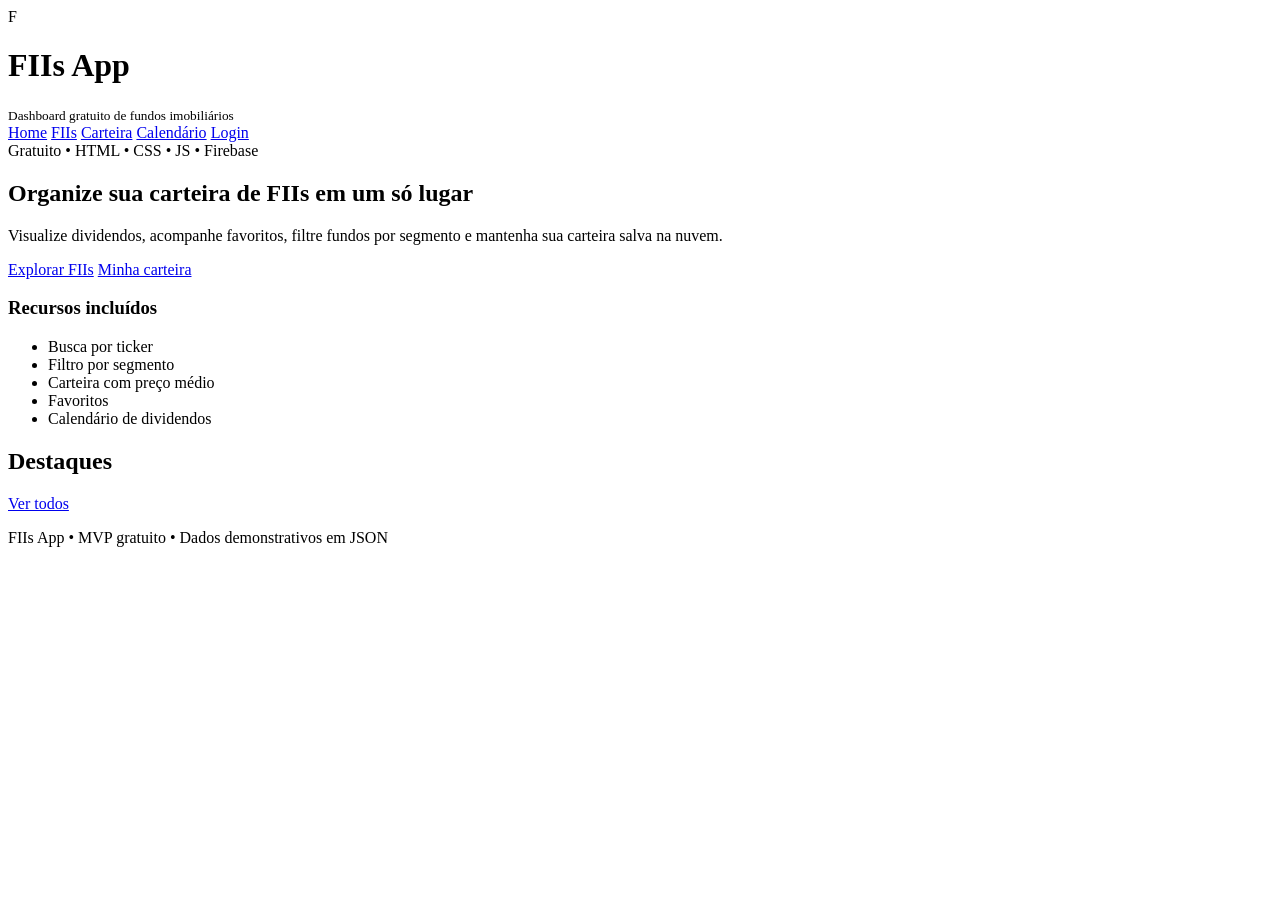
==== public/index.html @ d5253175 "Rename index.html.txt to index.html" ====
<!DOCTYPE html>
  <title>FIIs App | Home</title>
  <link rel="stylesheet" href="./css/styles.css" />
  <link rel="stylesheet" href="./css/responsive.css" />
</head>
<body>
  <header class="header">
    <div class="brand">
      <span class="brand-badge">F</span>
      <div>
        <h1>FIIs App</h1>
        <small>Dashboard gratuito de fundos imobiliários</small>
      </div>
    </div>

    <nav class="nav">
      <a href="./index.html" class="active">Home</a>
      <a href="./fiis.html">FIIs</a>
      <a href="./carteira.html">Carteira</a>
      <a href="./calendario.html">Calendário</a>
      <a href="./login.html" id="nav-login-link">Login</a>
    </nav>
  </header>

  <main class="container">
    <section class="hero">
      <div>
        <span class="tag">Gratuito • HTML • CSS • JS • Firebase</span>
        <h2>Organize sua carteira de FIIs em um só lugar</h2>
        <p>
          Visualize dividendos, acompanhe favoritos, filtre fundos por segmento
          e mantenha sua carteira salva na nuvem.
        </p>
        <div class="hero-actions">
          <a class="btn btn-primary" href="./fiis.html">Explorar FIIs</a>
          <a class="btn btn-secondary" href="./carteira.html">Minha carteira</a>
        </div>
      </div>

      <div class="hero-card">
        <h3>Recursos incluídos</h3>
        <ul>
          <li>Busca por ticker</li>
          <li>Filtro por segmento</li>
          <li>Carteira com preço médio</li>
          <li>Favoritos</li>
          <li>Calendário de dividendos</li>
        </ul>
      </div>
    </section>

    <section class="stats-grid" id="home-stats"></section>

    <section>
      <div class="section-header">
        <h2>Destaques</h2>
        <a href="./fiis.html">Ver todos</a>
      </div>
      <div class="cards-grid" id="highlights"></div>
    </section>
  </main>

  <footer class="footer">
    <p>FIIs App • MVP gratuito • Dados demonstrativos em JSON</p>
  </footer>

  <script type="module" src="./js/app.js"></script>
</body>
</html>
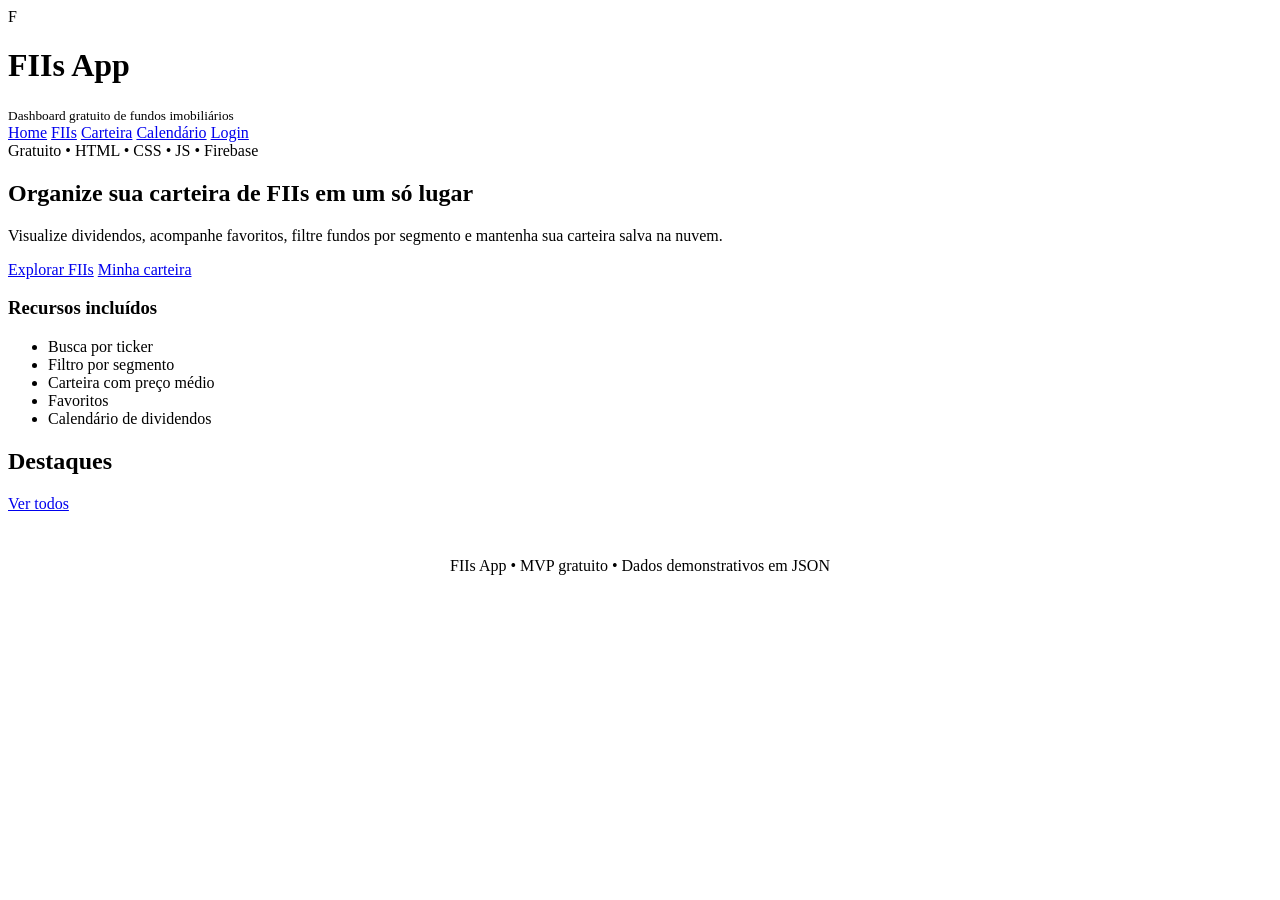
==== commit 0ed96c84: "Update index.html" ====
--- a/public/css/styles.css
+++ b/public/css/styles.css
@@ -0,0 +1,69 @@
+:root {
+  color: var(--text);
+}
+
+.table-wrapper {
+  overflow-x: auto;
+  background: rgba(19, 28, 49, 0.9);
+  border: 1px solid var(--line);
+  border-radius: 22px;
+  box-shadow: var(--shadow);
+}
+
+.table {
+  width: 100%;
+  border-collapse: collapse;
+}
+
+.table th,
+.table td {
+  text-align: left;
+  padding: 14px;
+  border-bottom: 1px solid var(--line);
+}
+
+.table th {
+  color: #bfd2f5;
+  background: rgba(11, 17, 32, 0.9);
+}
+
+.message {
+  padding: 14px 16px;
+  border-radius: 14px;
+  border: 1px solid transparent;
+  margin-bottom: 16px;
+}
+
+.message.success {
+  background: rgba(34, 197, 94, 0.12);
+  border-color: rgba(34, 197, 94, 0.35);
+}
+
+.message.warning {
+  background: rgba(245, 158, 11, 0.12);
+  border-color: rgba(245, 158, 11, 0.35);
+}
+
+.message.error {
+  background: rgba(239, 68, 68, 0.12);
+  border-color: rgba(239, 68, 68, 0.35);
+}
+
+.favorite-btn,
+.delete-btn {
+  margin-top: 14px;
+}
+
+.delete-btn {
+  background: rgba(239, 68, 68, 0.14);
+  color: #ffc1c1;
+}
+
+.hidden {
+  display: none !important;
+}
+
+.footer {
+  text-align: center;
+  padding: 28px;
+}
--- a/public/css/responsive.css
+++ b/public/css/responsive.css
@@ -0,0 +1,29 @@
+@media (max-width: 900px) {
+  .hero {
+    grid-template-columns: 1fr;
+  }
+
+  .header {
+    flex-direction: column;
+    align-items: flex-start;
+  }
+}
+
+@media (max-width: 640px) {
+  .container {
+    padding: 18px;
+  }
+
+  .hero h2 {
+    font-size: 1.6rem;
+  }
+
+  .nav {
+    width: 100%;
+  }
+
+  .nav a {
+    flex: 1 1 auto;
+    text-align: center;
+  }
+}
